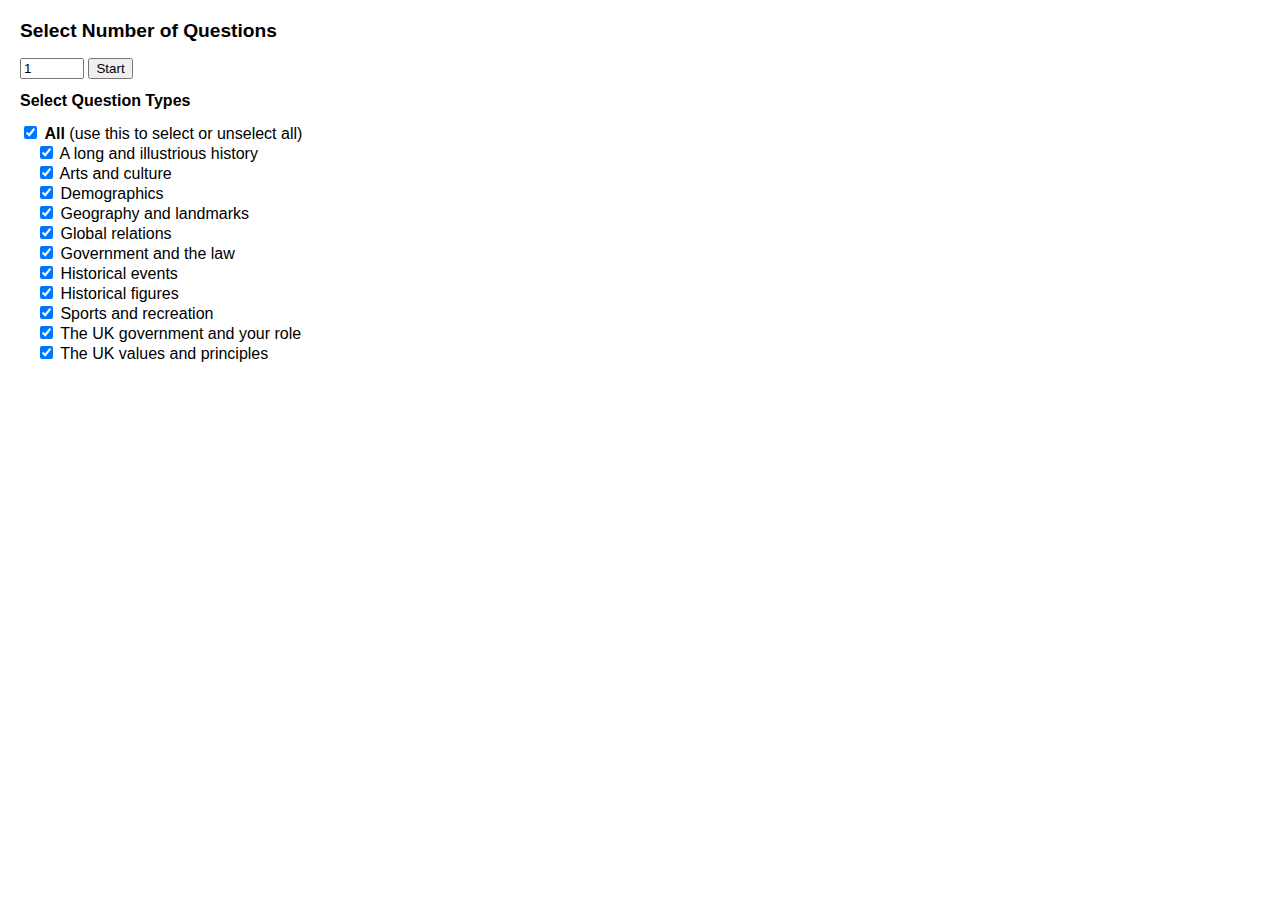
==== index.html @ e03b3245 "initial version" ====
<!DOCTYPE html>
<html lang="en">
<head>
    <meta charset="UTF-8">
    <meta name="viewport" content="width=device-width, initial-scale=1.0">
    <title>Quiz App</title>
    <meta http-equiv="Cache-Control" content="no-cache, no-store, must-revalidate">
    <meta http-equiv="Pragma" content="no-cache">
    <meta http-equiv="Expires" content="0">
    <link rel="stylesheet" href="styles.css">
</head>
<body>
    <div id="quiz-selection">
        <h2 id="select-number-of-question">Select Number of Questions</h2>
        <input type="number" id="num-quizzes" min="1" value="1">
        <button onclick="startQuiz()">Start</button>
        <h2 id="select-question-type">Select Question Types</h2>
        <form id="quiz-type-form"></form>
    </div>
    <div id="quiz-container" class="quiz-container" style="display: none;">

        <div id="quiz-info">
            <p id="quiz-progress" style="display: inline-block;"></p>
            <p id="quiz-type" style="display: inline-block;"></p>
        </div>
          
        <h2 id="quiz-question"></h2>
        <form id="quiz-form">
            <div id="quiz-choices"></div>
            <br>
            <button type="button" id="submit-button" onclick="submitQuiz()">Submit</button>
        </form>

        <div id="next-page-button">
            <button id="next-button" onclick="nextQuiz()" style="display: none;">Next</button>
        </div>

        <label>
            <input type="checkbox" id="mark-review">
            Mark for review
        </label>
        <br><br>
        <div id="quiz-feedback"></div>
        <div id="quiz-explanation"></div>
    </div>
    <div id="summary" class="summary" style="display: none;">
        <h2>Quiz Summary</h2>
        <p id="summary-text"></p>
        <button onclick="restartEverything()">Select <b>Other</b> Questions</button>
        <button onclick="restartSameSet()">Retry <b>Same</b> Questions</button>
        <button id="retry-incorrect" onclick="retryIncorrect()" style="display: none;">Retry <b>Incorrect</b></button>
        <button id="retry-review" onclick="retryReview()" style="display: none;">Retry <b>Review</b></button>
    </div>
    <div id="quiz-results" style="display: none;">
        <h2>Quiz Results</h2>
        <button onclick="toggleResults()">Show/Hide Results</button>
        <div id="results-table-container" style="display: none;">
            <table id="results-table">
                <thead>
                    <tr>
                        <th>Question</th>
                        <th>Type</th>
                        <th>Your Answer</th>
                        <th>Correct Answer</th>
                        <th>Correctness</th>
                        <th>Review</th>
                    </tr>
                </thead>
                <tbody id="results-body">
                </tbody>
            </table>
        </div>
    </div>
    <script>
        let selectedQuizzes = [];
        let currentQuizIndex = 0;
        let correctCount = 0;
        let quizResults = [];
        let incorrectQuizzes = [];
        let reviewQuizzes = [];

        function shuffleArray(array) {
            let newArray = array.slice();
            for (let i = newArray.length - 1; i > 0; i--) {
                const j = Math.floor(Math.random() * (i + 1));
                [newArray[i], newArray[j]] = [newArray[j], newArray[i]];
            }
            return newArray;
        }

        function startQuiz() {
            const numQuizzes = parseInt(document.getElementById('num-quizzes').value);
            const selectedTypes = Array.from(document.querySelectorAll('input[name="quiz-type"]:checked')).map(input => input.value);
            let filteredQuizzes = quizzes;

            if (!selectedTypes.includes("All")) {
                filteredQuizzes = quizzes.filter(quiz => selectedTypes.includes(quiz.type));
            }

            selectedQuizzes = shuffleArray(filteredQuizzes).slice(0, numQuizzes);
            document.getElementById('quiz-selection').style.display = 'none';
            document.getElementById('quiz-container').style.display = 'block';
            loadQuiz();
        }

        function shuffleChoices(choices) {
            return shuffleArray(choices);
        }

        function loadQuiz() {
            const quiz = selectedQuizzes[currentQuizIndex];
            document.getElementById('quiz-question').innerText = quiz.question;
            document.getElementById('quiz-type').innerText = ` : ${quiz.type}`;
            document.getElementById('quiz-progress').innerText = `Quiz ${currentQuizIndex + 1} of ${selectedQuizzes.length}`;
            const choicesContainer = document.getElementById('quiz-choices');
            choicesContainer.innerHTML = '';
            const shuffledChoices = shuffleChoices(quiz.choices.map((choice, index) => ({ choice, index })));
            shuffledChoices.forEach((item, i) => {
                const label = document.createElement('label');
                label.innerHTML = `<input type="checkbox" name="choices" value="${item.index}"> ${item.choice}`;
                choicesContainer.appendChild(label);
                choicesContainer.appendChild(document.createElement('br'));
            });
        }

        function submitQuiz() {
            document.getElementById('submit-button').style.display = 'none'; // Hide the submit button after user clicks it
            const quiz = selectedQuizzes[currentQuizIndex];
            const selectedChoices = Array.from(document.querySelectorAll('input[name="choices"]:checked')).map(input => parseInt(input.value));
            const isCorrect = selectedChoices.length === quiz.correct.length && selectedChoices.every(value => quiz.correct.includes(value));
            const feedback = document.getElementById('quiz-feedback');
            feedback.innerHTML = isCorrect ? '<span class="answer">Correct!</span>' : '<span class="wrongans">Wrong!</span> Correct answers: ' + quiz.correct.map(index => quiz.choices[index]).join(', ');
            const explanation = document.getElementById('quiz-explanation');
            explanation.innerHTML = '<div class="explanation">' + quiz.explanation + '</div>';
            correctCount += isCorrect ? 1 : 0;
            document.getElementById('next-button').style.display = 'inline-block';
        }

        function nextQuiz() {
            const quizFeedback = document.getElementById('quiz-feedback').innerHTML;
            if (quizFeedback.trim() === '') {
                // If no feedback is given (user hasn't submitted answer), return without proceeding
                return;
            }
            
            // Record the quiz result
            const quiz = selectedQuizzes[currentQuizIndex];
            const selectedChoices = Array.from(document.querySelectorAll('input[name="choices"]:checked')).map(input => parseInt(input.value));
            const userAnswer = selectedChoices.map(index => quiz.choices[index]).join(', ');
            const correctAnswer = quiz.correct.map(index => quiz.choices[index]).join(', ');
            const isCorrect = selectedChoices.length === quiz.correct.length && selectedChoices.every(value => quiz.correct.includes(value));
            const markedForReview = document.getElementById('mark-review').checked;
            quizResults.push({
                question: quiz.question,
                type: quiz.type,
                userAnswer: userAnswer,
                correctAnswer: correctAnswer,
                isCorrect: isCorrect ? 'Yes' : 'No',
                review: markedForReview ? 'Yes' : 'No'
            });

            if (!isCorrect) {
                incorrectQuizzes.push(quiz);
            }

            if (markedForReview) {
                reviewQuizzes.push(quiz);
            }

            // Reset the mark for review checkbox
            document.getElementById('mark-review').checked = false;

            currentQuizIndex++;
            if (currentQuizIndex < selectedQuizzes.length) {
                document.getElementById('quiz-feedback').innerHTML = '';
                document.getElementById('quiz-explanation').innerHTML = '';
                document.getElementById('next-button').style.display = 'none';
                document.getElementById('submit-button').style.display = 'inline-block'; // Show the submit button again
                loadQuiz();
            } else {
                showSummary();
                showResults();
            }
        }

        function showSummary() {
            const percentageCorrect = (correctCount / selectedQuizzes.length) * 100;
            const summaryText = `You got ${correctCount} out of ${selectedQuizzes.length} correct (${percentageCorrect.toFixed(2)}%). `;
            let summaryMessage = '';
            if (percentageCorrect >= 100) {
                summaryMessage = 'Congratulations! You got a perfect score.';
            } else {
                summaryMessage = 'I see some areas for improvement, but you\'re on the right track!';
            }
            document.getElementById('quiz-container').style.display = 'none';
            document.getElementById('summary').style.display = 'block';
            document.getElementById('summary-text').innerHTML = summaryText + summaryMessage;

            if (incorrectQuizzes.length > 0) {
                document.getElementById('retry-incorrect').style.display = 'inline-block';
            } else {
                document.getElementById('retry-incorrect').style.display = 'none';
            }

            if (reviewQuizzes.length > 0) {
                document.getElementById('retry-review').style.display = 'inline-block';
            } else {
                document.getElementById('retry-review').style.display = 'none';
            }
        }

        function showResults() {
            document.getElementById('quiz-results').style.display = 'block'; // Show quiz results section
            const resultsBody = document.getElementById('results-body');
            resultsBody.innerHTML = ''; // Clear previous results
            quizResults.forEach(result => {
                const row = document.createElement('tr');
                Object.values(result).forEach(value => {
                    const cell = document.createElement('td');
                    cell.innerText = value;
                    row.appendChild(cell);
                });
                resultsBody.appendChild(row);
            });
        }

        function toggleResults() {
            const resultsTable = document.getElementById('results-table-container');
            if (resultsTable.style.display === 'none' || resultsTable.style.display === '') {
                resultsTable.style.display = 'block';
            } else {
                resultsTable.style.display = 'none';
            }
        }

        function restartSameSet() {
            currentQuizIndex = 0;
            correctCount = 0;
            quizResults = [];
            incorrectQuizzes = [];
            reviewQuizzes = [];
            document.getElementById('quiz-feedback').innerHTML = ''; // Clear feedback
            document.getElementById('quiz-explanation').innerHTML = ''; // Clear explanation
            document.getElementById('next-button').style.display = 'none'; // Hide the Next button
            document.getElementById('submit-button').style.display = 'inline-block'; // Show the submit button again
            document.getElementById('summary').style.display = 'none';
            document.getElementById('quiz-results').style.display = 'none';
            document.getElementById('quiz-container').style.display = 'block';
            loadQuiz();
        }

        function retryIncorrect() {
            selectedQuizzes = incorrectQuizzes;
            currentQuizIndex = 0;
            correctCount = 0;
            quizResults = [];
            incorrectQuizzes = [];
            reviewQuizzes = [];
            document.getElementById('quiz-feedback').innerHTML = ''; // Clear feedback
            document.getElementById('quiz-explanation').innerHTML = ''; // Clear explanation
            document.getElementById('next-button').style.display = 'none'; // Hide the Next button
            document.getElementById('submit-button').style.display = 'inline-block'; // Show the submit button again
            document.getElementById('summary').style.display = 'none';
            document.getElementById('quiz-results').style.display = 'none';
            document.getElementById('quiz-container').style.display = 'block';
            loadQuiz();
        }

        function retryReview() {
            selectedQuizzes = reviewQuizzes;
            currentQuizIndex = 0;
            correctCount = 0;
            quizResults = [];
            incorrectQuizzes = [];
            reviewQuizzes = [];
            document.getElementById('quiz-feedback').innerHTML = ''; // Clear feedback
            document.getElementById('quiz-explanation').innerHTML = ''; // Clear explanation
            document.getElementById('next-button').style.display = 'none'; // Hide the Next button
            document.getElementById('submit-button').style.display = 'inline-block'; // Show the submit button again
            document.getElementById('summary').style.display = 'none';
            document.getElementById('quiz-results').style.display = 'none';
            document.getElementById('quiz-container').style.display = 'block';
            loadQuiz();
        }

        function restartEverything() {
            currentQuizIndex = 0;
            correctCount = 0;
            selectedQuizzes = [];
            quizResults = [];
            incorrectQuizzes = [];
            reviewQuizzes = [];
            document.getElementById('quiz-feedback').innerHTML = ''; // Clear feedback
            document.getElementById('quiz-explanation').innerHTML = ''; // Clear explanation
            document.getElementById('next-button').style.display = 'none'; // Hide the Next button
            document.getElementById('submit-button').style.display = 'inline-block'; // Show the submit button again
            document.getElementById('summary').style.display = 'none';
            document.getElementById('quiz-results').style.display = 'none';
            document.getElementById('quiz-container').style.display = 'none'; // Hide quiz container
            document.getElementById('quiz-selection').style.display = 'block'; // Show quiz selection
        }

        document.addEventListener('DOMContentLoaded', () => {
            document.getElementById('quiz-selection').style.display = 'block';
            // Prevent caching by appending a random query string to the script src
            const script = document.createElement('script');
            script.src = `quizzes.js?nocache=${new Date().getTime()}`;
            document.body.appendChild(script);
        });

        // Function to dynamically populate quiz types and set max quizzes
        function populateQuizTypes() {
            const quizTypeForm = document.getElementById('quiz-type-form');
            const allTypesLabel = document.createElement('label');
            allTypesLabel.innerHTML = `<input type="checkbox" name="quiz-type" value="All" checked> <b>All</b> (use this to select or unselect all)`;
            quizTypeForm.appendChild(allTypesLabel);
            quizTypeForm.appendChild(document.createElement('br'));

            const uniqueTypes = [...new Set(quizzes.map(quiz => quiz.type))].sort();
            uniqueTypes.forEach(type => {
                const label = document.createElement('label');
                label.innerHTML = `<input type="checkbox" name="quiz-type" value="${type}" checked> ${type}`;
                quizTypeForm.appendChild(label);
                quizTypeForm.appendChild(document.createElement('br'));
            });

            // Set the max value for the number of quizzes
            document.getElementById('num-quizzes').max = quizzes.length;

            // Add event listener for the all types checkbox
            allTypesLabel.querySelector('input').addEventListener('change', function () {
                const isChecked = this.checked;
                document.querySelectorAll('input[name="quiz-type"]').forEach(input => {
                    if (input !== this) {
                        input.checked = isChecked;
                    }
                });
            });

            // Add event listener for other checkboxes
            document.querySelectorAll('input[name="quiz-type"]').forEach(input => {
                if (input.value !== 'All') {
                    input.addEventListener('change', function () {
                        if (!this.checked) {
                            allTypesLabel.querySelector('input').checked = false;
                        }
                    });
                }
            });
        }

        // Ensure quizzes.js is loaded before populating quiz types and setting max quizzes
        document.addEventListener('DOMContentLoaded', () => {
            const script = document.createElement('script');
            script.src = 'quizzes.js';
            script.onload = populateQuizTypes; // Populate quiz types once the script is loaded
            document.body.appendChild(script);
        });
    </script>
</body>
</html>
---- styles.css ----
body {
    font-family: Arial, sans-serif;
    margin: 20px;
}

.quiz-container, .summary, #quiz-selection, #quiz-results {
    display: none;
}

.answer {
    font-weight: bold;
    color: #38803a; /* Green color for correct answer */
}

.wrongans {
    font-weight: bold;
    color: #a13535; /* Green color for correct answer */
}

.explanation {
    margin-top: 10px;
    font-style: italic;
    color: #666;
}

table {
    width: 100%;
    border-collapse: collapse;
}

th, td {
    border: 1px solid #ddd;
    padding: 8px;
    text-align: left;
}

th {
    background-color: #f2f2f2;
}

#results-table-container {
    display: none;
}

/* Generic styles for all div elements */
div {
    margin: 10px 0;
}

#quiz-question {
    /* Apply the cloned rule with modified color */
    color: rgb(0, 0, 0);
    font-size: 1.2em;  
}
  
h2::clone-rule(#quiz-question) {
    /* Inherit all properties from h2 rule */
}

#select-number-of-question {
    font-size: 1.2em;
}
h2::clone-rule(#select-number-of-question) {
}

#select-question-type {
    font-size: 1em;
}
h2::clone-rule(#select-question-type) {
}

#quiz-type-form label:not(:first-child) {
    margin-left: 1em; /* Adjust indentation as needed */
}
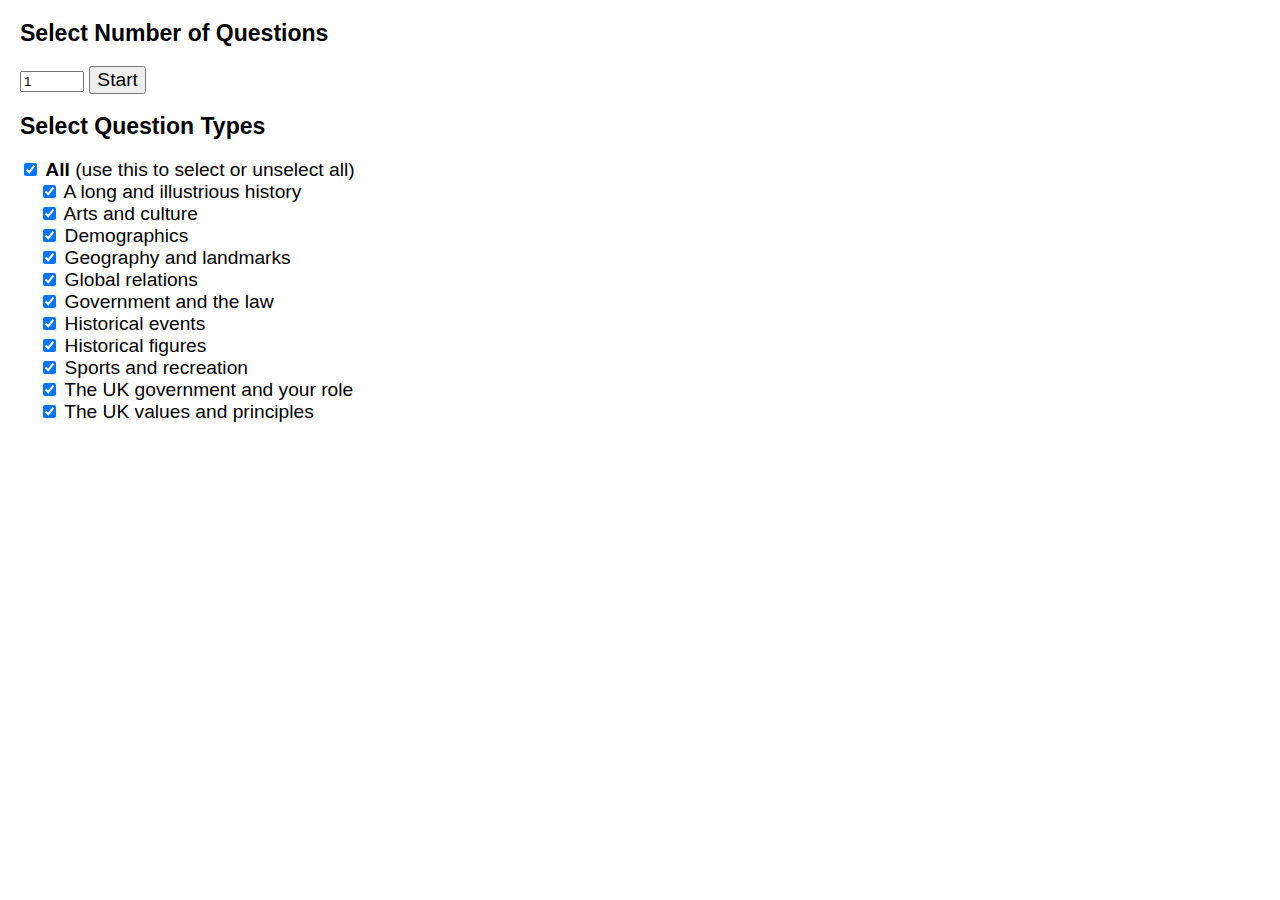
==== commit 752ec10c: "initial version" ====
--- a/index.html
+++ b/index.html
@@ -5,7 +5,7 @@
     <meta name="viewport" content="width=device-width, initial-scale=1.0">
     <title>Quiz App</title>
     <meta http-equiv="Cache-Control" content="no-cache, no-store, must-revalidate">
-    <meta http-equiv="Pragma" content="no-cache">
+    <meta http-equiv="Pragma" no-cache>
     <meta http-equiv="Expires" content="0">
     <link rel="stylesheet" href="styles.css">
 </head>
@@ -18,23 +18,20 @@
         <form id="quiz-type-form"></form>
     </div>
     <div id="quiz-container" class="quiz-container" style="display: none;">
-
         <div id="quiz-info">
             <p id="quiz-progress" style="display: inline-block;"></p>
             <p id="quiz-type" style="display: inline-block;"></p>
         </div>
-          
         <h2 id="quiz-question"></h2>
         <form id="quiz-form">
             <div id="quiz-choices"></div>
             <br>
             <button type="button" id="submit-button" onclick="submitQuiz()">Submit</button>
         </form>
-
         <div id="next-page-button">
             <button id="next-button" onclick="nextQuiz()" style="display: none;">Next</button>
         </div>
-
+        <br>
         <label>
             <input type="checkbox" id="mark-review">
             Mark for review
@@ -54,6 +51,7 @@
     <div id="quiz-results" style="display: none;">
         <h2>Quiz Results</h2>
         <button onclick="toggleResults()">Show/Hide Results</button>
+        <button onclick="downloadResults()">Download Results</button>
         <div id="results-table-container" style="display: none;">
             <table id="results-table">
                 <thead>
@@ -233,6 +231,22 @@
             }
         }
 
+        function downloadResults() {
+            let csvContent = "data:text/csv;charset=utf-8,";
+            csvContent += "Question,Type,Your Answer,Correct Answer,Correctness,Review\n";
+            quizResults.forEach(result => {
+                let row = Object.values(result).map(value => `"${value}"`).join(",");
+                csvContent += row + "\n";
+            });
+            const encodedUri = encodeURI(csvContent);
+            const link = document.createElement("a");
+            link.setAttribute("href", encodedUri);
+            link.setAttribute("download", "quiz_results.csv");
+            document.body.appendChild(link);
+            link.click();
+            document.body.removeChild(link);
+        }
+
         function restartSameSet() {
             currentQuizIndex = 0;
             correctCount = 0;
--- a/styles.css
+++ b/styles.css
@@ -72,4 +72,62 @@
 #quiz-type-form label:not(:first-child) {
     margin-left: 1em; /* Adjust indentation as needed */
 }
+
+@media (max-width: 600px) {
+    body {
+        font-size: 1em;
+    }
+    #quiz-question, #select-number-of-question, #select-question-type {
+        font-size: 1em;
+    }
+    th, td {
+        padding: 4px;
+    }
+    button {
+        font-size: 0.8em;
+    }
+    footer {
+        font-size: 0.6em;
+    }
+}
+
+@media (min-width: 601px) and (max-width: 1024px) {
+    body {
+        font-size: 1.2em;
+    }
+    #quiz-question, #select-number-of-question, #select-question-type {
+        font-size: 1.2em;
+    }
+    th, td {
+        padding: 6px;
+    }
+    button {
+        font-size: 1em;
+    }
+    footer {
+        font-size: 0.6em;
+    }
+}
+
+@media (min-width: 1025px) {
+    body {
+        font-size: 1.2em;
+    }
+    #quiz-question, #select-number-of-question, #select-question-type {
+        font-size: 1.2em;
+    }
+    th, td {
+        padding: 8px;
+    }
+    button {
+        font-size: 1em;
+    }
+    footer {
+        font-size: 0.6em;
+    }
+}
+
+#quiz-choices input[type="checkbox"] {
+    margin-bottom: 0.8em; /* Adjust the value for desired spacing */
+  }
   
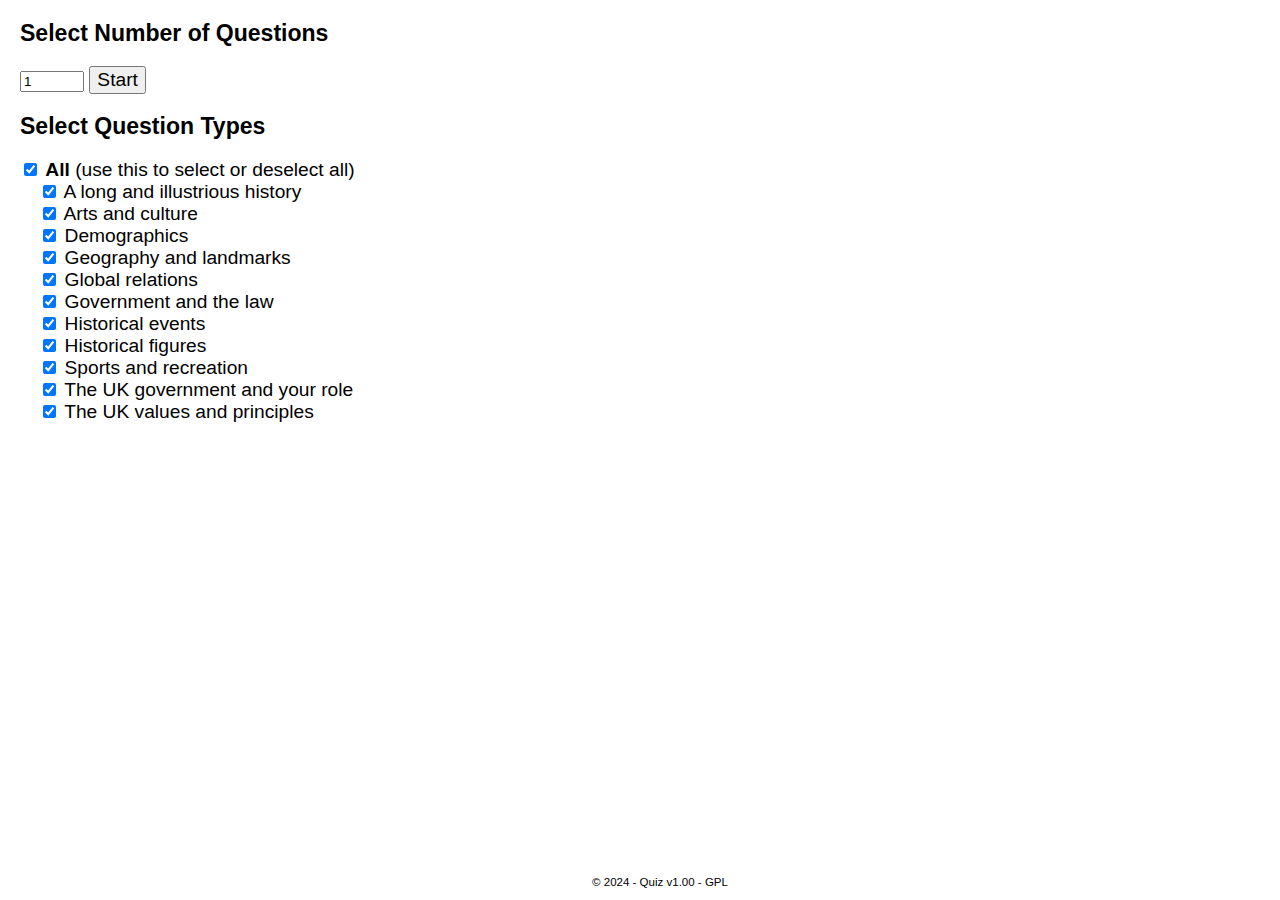
==== commit a3040c1f: "Update index.html" ====
--- a/index.html
+++ b/index.html
@@ -20,7 +20,7 @@
     <div id="quiz-container" class="quiz-container" style="display: none;">
         <div id="quiz-info">
             <p id="quiz-progress" style="display: inline-block;"></p>
-            <p id="quiz-type" style="display: inline-block;"></p>
+            <p id="quiz-type" style="display: inline-block; margin-left: 10px;"></p>
         </div>
         <h2 id="quiz-question"></h2>
         <form id="quiz-form">
@@ -69,6 +69,9 @@
             </table>
         </div>
     </div>
+    <footer style="text-align: center; position: absolute; bottom: 0; width: 100%;">
+        <p style="font-family: sans-serif; white-space: nowrap; overflow: hidden; text-overflow: ellipsis;">&copy; 2024 - Quiz v1.00 - GPL</p>
+    </footer>
     <script>
         let selectedQuizzes = [];
         let currentQuizIndex = 0;
@@ -233,7 +236,7 @@
 
         function downloadResults() {
             let csvContent = "data:text/csv;charset=utf-8,";
-            csvContent += "Question,Type,Your Answer,Correct Answer,Correctness,Review\n";
+            csvContent += "\"Question\",\"Type\",\"Your Answer\",\"Correct Answer\",\"Correctness\",\"Review\"\n";
             quizResults.forEach(result => {
                 let row = Object.values(result).map(value => `"${value}"`).join(",");
                 csvContent += row + "\n";
@@ -326,7 +329,7 @@
         function populateQuizTypes() {
             const quizTypeForm = document.getElementById('quiz-type-form');
             const allTypesLabel = document.createElement('label');
-            allTypesLabel.innerHTML = `<input type="checkbox" name="quiz-type" value="All" checked> <b>All</b> (use this to select or unselect all)`;
+            allTypesLabel.innerHTML = `<input type="checkbox" name="quiz-type" value="All" checked> <b>All</b> (use this to select or deselect all)`;
             quizTypeForm.appendChild(allTypesLabel);
             quizTypeForm.appendChild(document.createElement('br'));
 
